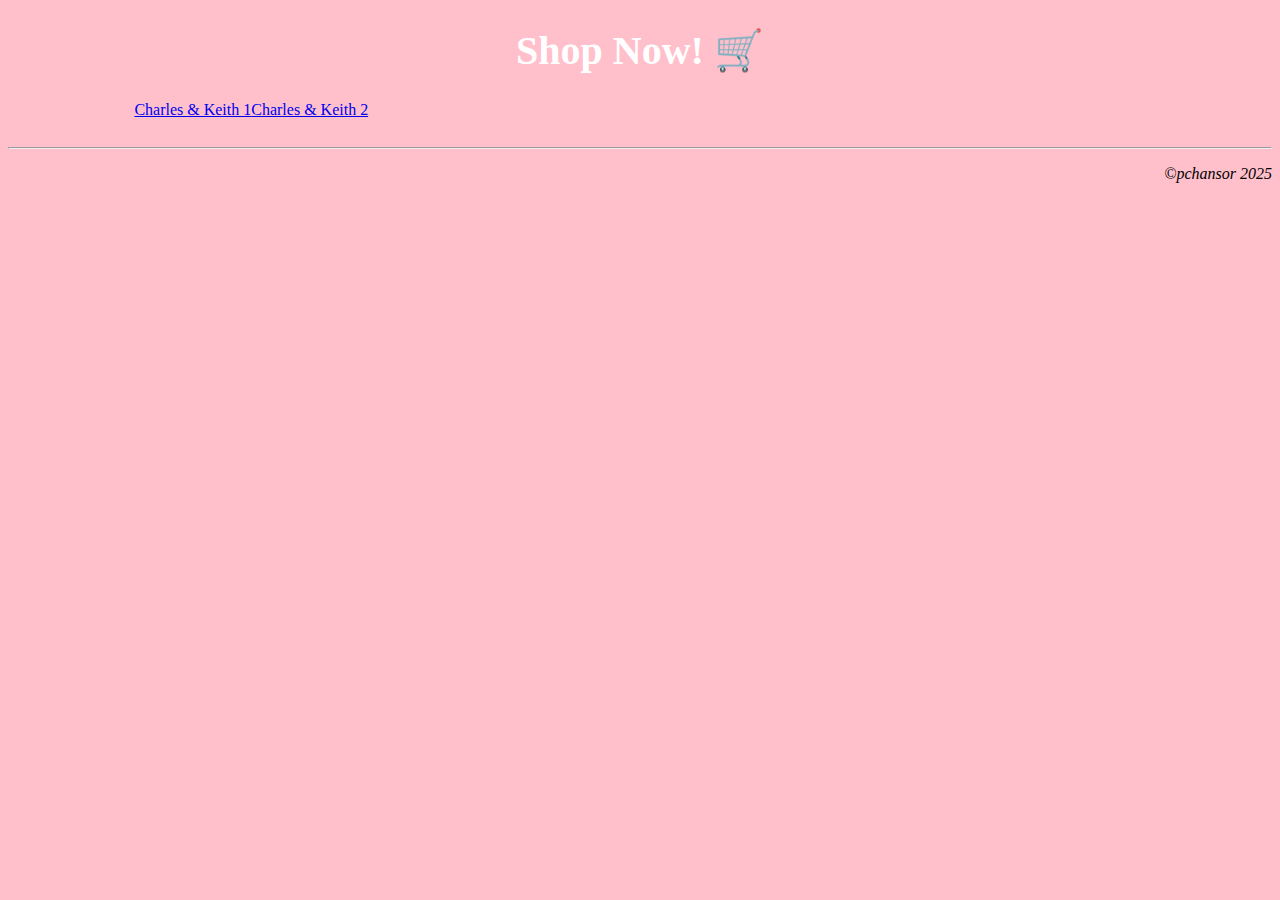
==== cell01/ex04/basics.html @ 1163b1a5 "Create basics.html" ====
<!DOCTYPE html>
<html lang="en">
<head>
    <meta charset="UTF-8">
    <meta name="viewport" content="width=device-width, initial-scale=1.0">
    <title>ex04</title>

    <style>
        body {
            background-color: pink;
            text-align: center;
        }

        h1 {
            color: white;
            font-weight: 800;
            font-size: 40px;
        }

        img {
            width: 60%;
        }

        .g-image {
            display: flex;
            margin: 0 10%;
        }

        .img {
            margin: 0;
            padding: 0;
            display: grid;
            justify-items: center;
            margin-bottom: 2%;
        }

        p {
            text-align: right;
        }
    </style>
</head>
<body>
    <div class="container">
        <h1>Shop Now! 🛒</h1>
        <div class="g-image">
            <div class="img">
                <img src="https://www.charleskeith.co.th/dw/image/v2/BCWJ_PRD/on/demandware.static/-/Sites-th-products/default/dw4a3fa9c2/images/hi-res/2024-L3-CK5-12120393-57-1.jpg?sw=756&sh=1008" alt="">
                <a href="https://www.charleskeith.co.th/th/CK5-12120393_R.GOLD-TH.html">Charles & Keith 1</a>

            </div>
            <div class="img">
                <img src="https://www.charleskeith.co.th/dw/image/v2/BCWJ_PRD/on/demandware.static/-/Sites-th-products/default/dw2f377434/images/hi-res/2024-L6-CK5-32120409-57-1.jpg?sw=756&sh=1008" alt="">
                <a href="https://www.charleskeith.co.th/th/CK5-32120409_R.GOLD-TH.html">Charles & Keith 2</a>

            </div>
        </div>
        <hr>
        <div class="text">
            <p><i>©pchansor 2025</i></p>
        </div>
    </div>
    
</body>
</html>
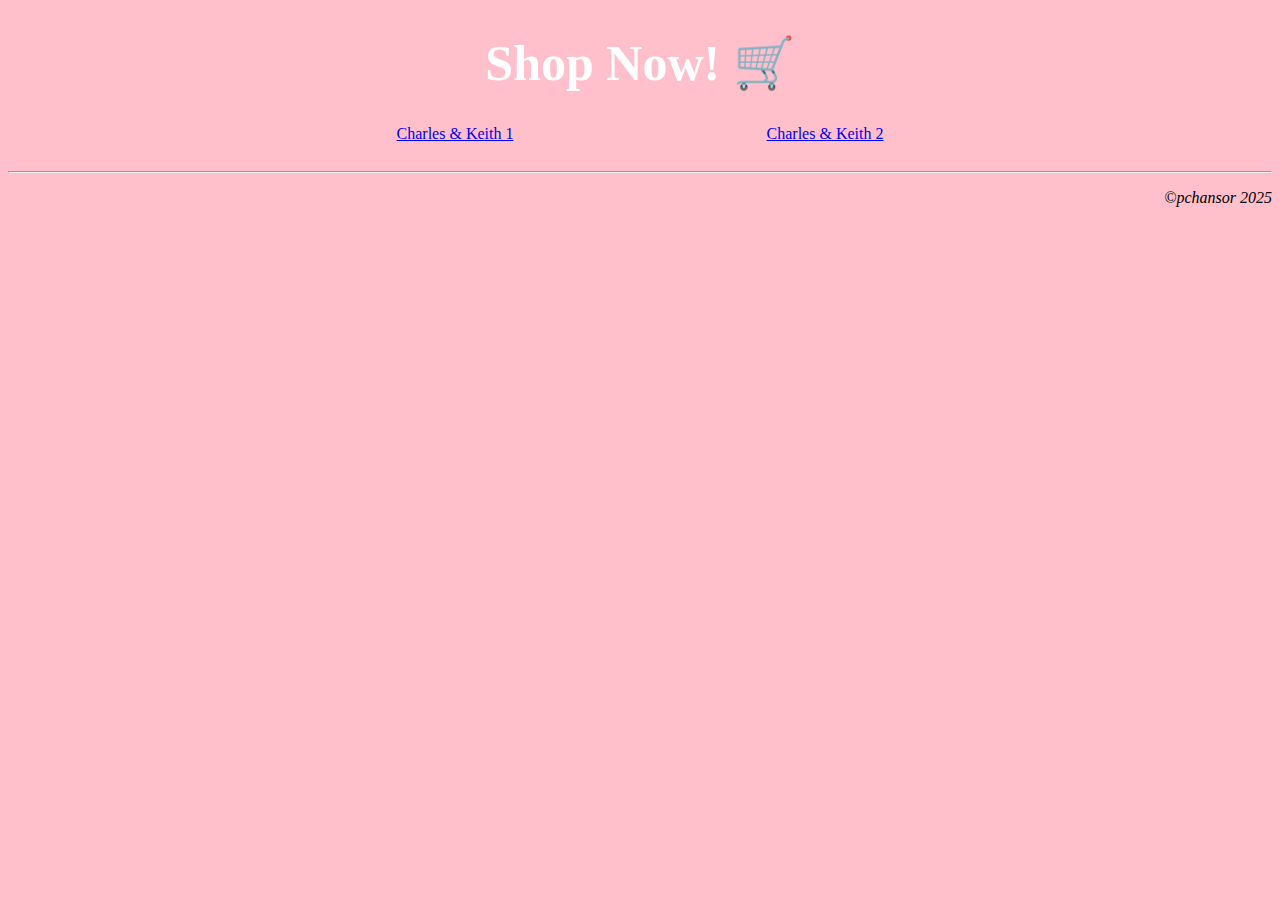
==== commit 41da8dbb: "Create basics.html" ====
--- a/cell01/ex04/basics.html
+++ b/cell01/ex04/basics.html
@@ -14,24 +14,24 @@
         h1 {
             color: white;
             font-weight: 800;
-            font-size: 40px;
+            font-size: 50px;
         }
 
         img {
-            width: 60%;
+            width: 350px;
+            max-width: 100%;
         }
 
-        .g-image {
+        .product-cont {
             display: flex;
-            margin: 0 10%;
+            justify-content: center;
+            gap: 20px;
         }
 
-        .img {
-            margin: 0;
-            padding: 0;
+        .product {
             display: grid;
             justify-items: center;
-            margin-bottom: 2%;
+            margin-bottom: 20px;
         }
 
         p {
@@ -42,16 +42,14 @@
 <body>
     <div class="container">
         <h1>Shop Now! 🛒</h1>
-        <div class="g-image">
-            <div class="img">
+        <div class="product-cont">
+            <div class="product">
                 <img src="https://www.charleskeith.co.th/dw/image/v2/BCWJ_PRD/on/demandware.static/-/Sites-th-products/default/dw4a3fa9c2/images/hi-res/2024-L3-CK5-12120393-57-1.jpg?sw=756&sh=1008" alt="">
                 <a href="https://www.charleskeith.co.th/th/CK5-12120393_R.GOLD-TH.html">Charles & Keith 1</a>
-
             </div>
-            <div class="img">
+            <div class="product">
                 <img src="https://www.charleskeith.co.th/dw/image/v2/BCWJ_PRD/on/demandware.static/-/Sites-th-products/default/dw2f377434/images/hi-res/2024-L6-CK5-32120409-57-1.jpg?sw=756&sh=1008" alt="">
                 <a href="https://www.charleskeith.co.th/th/CK5-32120409_R.GOLD-TH.html">Charles & Keith 2</a>
-
             </div>
         </div>
         <hr>
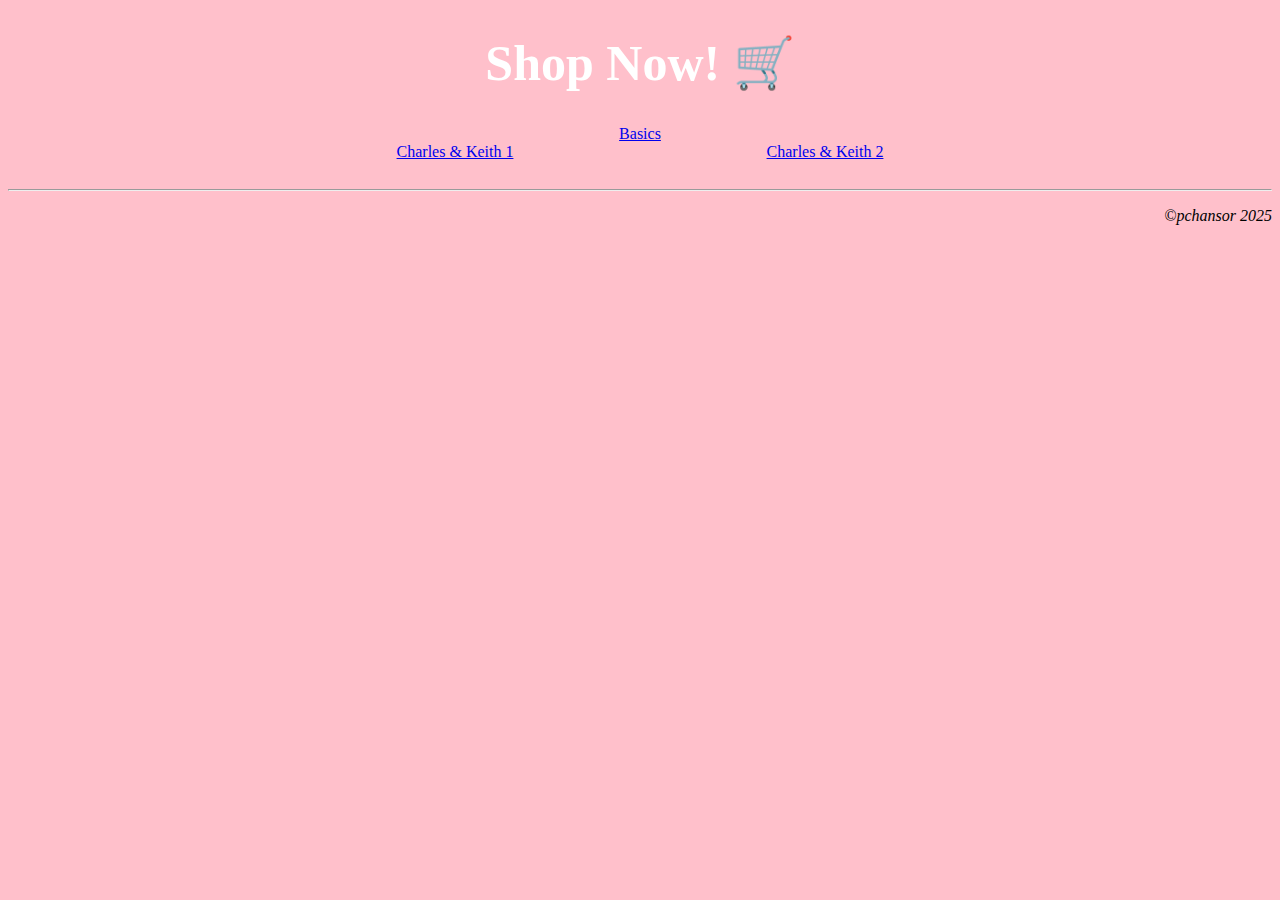
==== commit af409c3b: "Update" ====
--- a/cell01/ex04/basics.html
+++ b/cell01/ex04/basics.html
@@ -37,12 +37,18 @@
         p {
             text-align: right;
         }
+
     </style>
 </head>
 <body>
+
     <div class="container">
         <h1>Shop Now! 🛒</h1>
+        <div class="nav-bar">
+            <a href="#">Basics</a>
+        </div>
         <div class="product-cont">
+
             <div class="product">
                 <img src="https://www.charleskeith.co.th/dw/image/v2/BCWJ_PRD/on/demandware.static/-/Sites-th-products/default/dw4a3fa9c2/images/hi-res/2024-L3-CK5-12120393-57-1.jpg?sw=756&sh=1008" alt="">
                 <a href="https://www.charleskeith.co.th/th/CK5-12120393_R.GOLD-TH.html">Charles & Keith 1</a>
@@ -51,6 +57,7 @@
                 <img src="https://www.charleskeith.co.th/dw/image/v2/BCWJ_PRD/on/demandware.static/-/Sites-th-products/default/dw2f377434/images/hi-res/2024-L6-CK5-32120409-57-1.jpg?sw=756&sh=1008" alt="">
                 <a href="https://www.charleskeith.co.th/th/CK5-32120409_R.GOLD-TH.html">Charles & Keith 2</a>
             </div>
+
         </div>
         <hr>
         <div class="text">
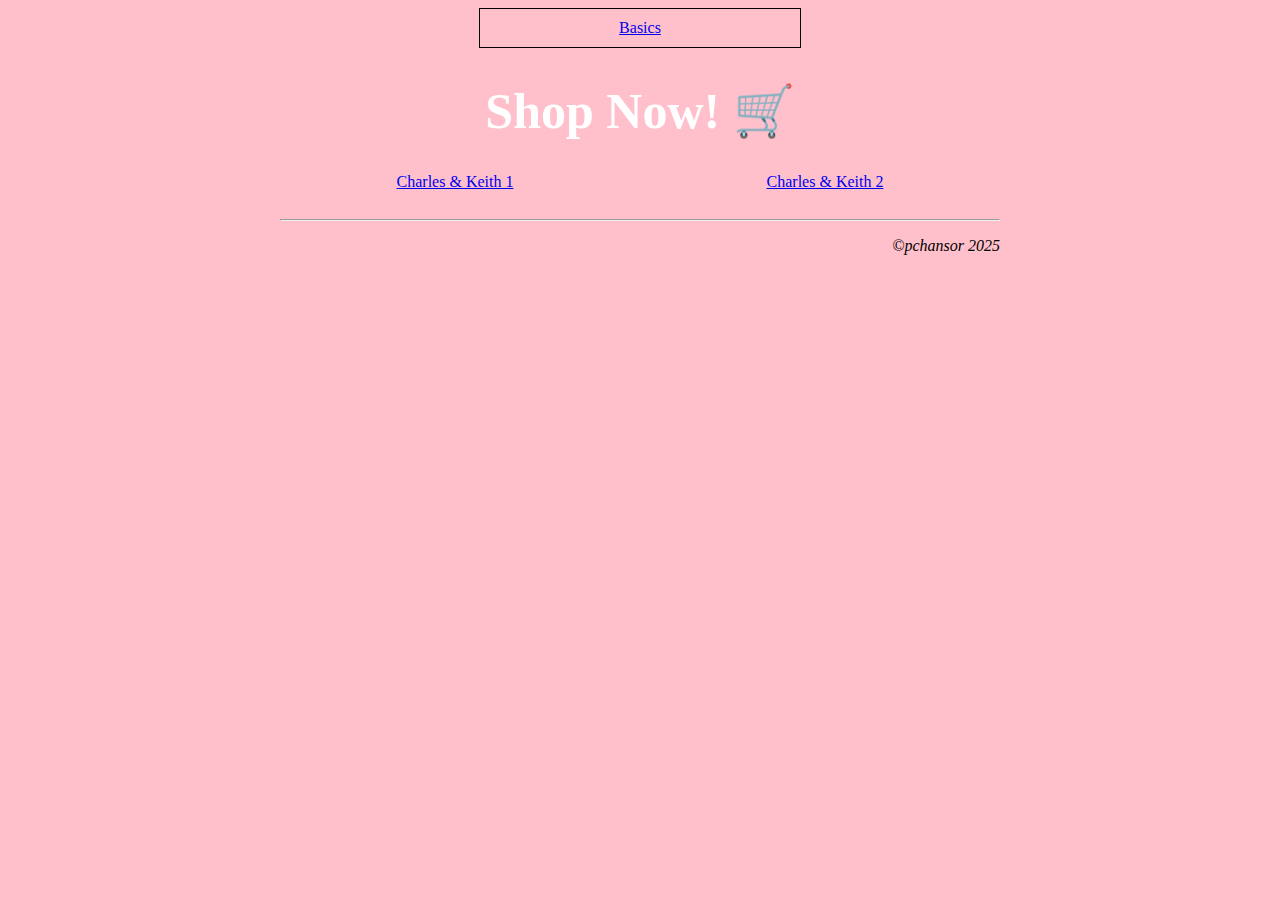
==== commit d33a0e07: "update" ====
--- a/cell01/ex04/basics.html
+++ b/cell01/ex04/basics.html
@@ -9,6 +9,8 @@
         body {
             background-color: pink;
             text-align: center;
+            display: grid;
+            justify-items: center;
         }
 
         h1 {
@@ -38,15 +40,21 @@
             text-align: right;
         }
 
+        .nav-bar {
+            border: 1px solid black;
+            width: 300px;
+            padding: 10px;
+        }
+
     </style>
 </head>
 <body>
-
+    <div class="nav-bar">
+        <a href="#">Basics</a>
+    </div>
     <div class="container">
         <h1>Shop Now! 🛒</h1>
-        <div class="nav-bar">
-            <a href="#">Basics</a>
-        </div>
+
         <div class="product-cont">
 
             <div class="product">
